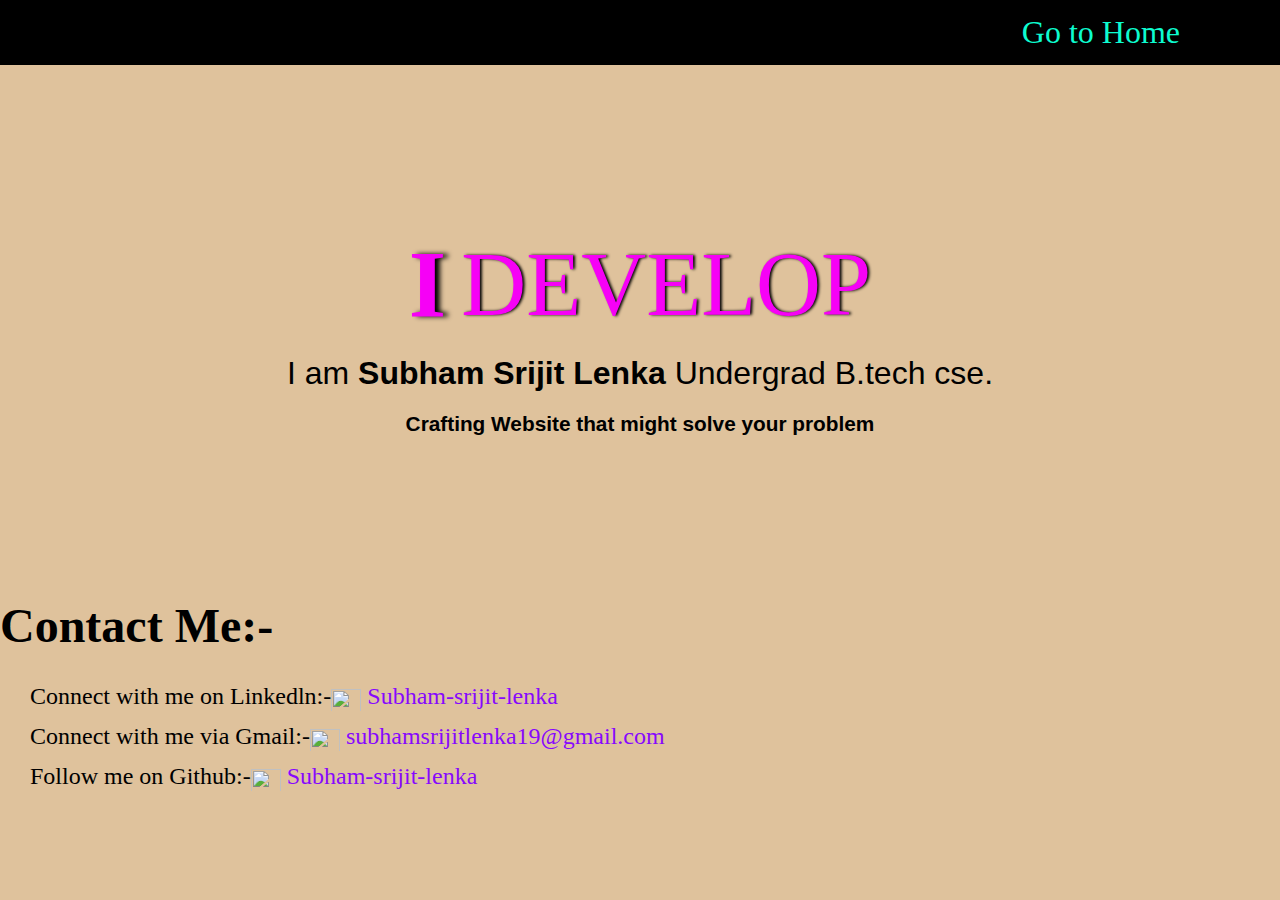
==== about.html @ ac0ec558 "Add files via upload" ====
<!DOCTYPE html>
<html lang="en">

<head>
    <meta charset="UTF-8">
    <meta http-equiv="X-UA-Compatible" content="IE=edge">
    <meta name="viewport" content="width=device-width, initial-scale=1.0">
    <title>Document</title>
    <link rel="stylesheet" href="style.css">
</head>

<body>
    <header class="a" style="background-color: black; height:65px;">
        <div class="s"><a class="home" href="../index.html">Go to Home</a></div>
    </header>
    <main>
        <div class="box">
            <div class="title">
                <h1>I</h1>
                <div class="slider">
                    <div>DAZZLE</div>
                    <div>DEVELOP</div>
                    <div>DESIGN</div>
                </div>
            </div>
            <p>I am <b>Subham Srijit Lenka </b> Undergrad B.tech cse.</p>
            <p style="font-size: 1.3rem;"><b>Crafting Website that might solve your problem</b></p>
        </div>
        <!-- <hr> -->
        <div class="contact">
            <h1>Contact Me:-</h1>
            <div class="b1">
                <p class="b2">Connect with me on Linkedln:- <a
                        href="https://www.linkedin.com/in/subham-srijit-lenka/"><span class="logo"><img
                                src="images/linkedln.jpg" alt=""></span> Subham-srijit-lenka</a></p>
                <p class="b2">Connect with me via Gmail:- <a href="mailto:subhamsrijitlenk19@gmail.com"> <span
                            class="logo"><img src="images/gmaillogo.jpg" alt=""></span> subhamsrijitlenka19@gmail.com</a></p>
                <p class="b2"> Follow me on Github:- <a href="https://github.com/Subham-srijit-lenka"> <span
                            class="logo"><img src="images/github.jpg" alt=""></span> Subham-srijit-lenka</a></p>
            </div>
        </div>
    </main>
</body>

</html>
---- style.css ----
* {
    margin: 0;
    padding: 0;
}

body {
    background-color: rgb(223, 194, 156);
}

nav {
    display: flex;
    align-items: center;
    background-color: black;
    width: 100vw;
}

nav ul {
    display: flex;
    list-style-type: none;
    height: 65px;
    width: 50%;
    color: white;
    align-items: center;
}

#logo {
    display: flex;
    align-items: center;
    font-weight: bolder;
    font-size: 1.3rem;
    padding: 0 35px;
}

nav ul img {
    height: 50px;
}

nav ul li {
    padding: 0 15px;
    text-decoration: none;
}

nav ul li a {
    text-decoration: none;
    color: white;
}

#search {
    width: 50%;
    text-align: right;
}

#ser {
    padding: 0 10px;
    font-size: 1rem;
    border-radius: 10px;
    border-color: transparent;
}

#btn {
    margin: 0 25px 0 15px;
    width: 65px;
    border-radius: 5px;
    border-color: transparent;
}


nav ul a:hover {
    color: turquoise;
    text-decoration: underline white;
}

.footer {
    display: flex;
    background-color: rgb(246, 217, 180);
    ;
    color: crimson;
    margin-top: 20px;
    line-height: 1.3rem;
    padding: 5px 200px;
    align-items: flex-end;
}

.footer-column {
    margin: 0 50px;

}

* {
    box-sizing: border-box
}

.mySlides1,
.mySlides2,
.mySlides3,
.mySlide4,
.mySlide5,
.mySlide6 {
    display: none
}

img {
    vertical-align: middle;
}

.slideshow-container {
    position: relative;
    margin: 45px 0 0 0;
    transition: opacity 0.5s ease-in-out;
}

.prev,
.next {
    cursor: pointer;
    position: absolute;
    top: 45%;
    width: auto;
    padding: 16px;
    margin-top: -22px;
    color: black;
    background-color: yellow;
    font-weight: bold;
    font-size: 18px;
    transition: 0.6s ease;
    border-radius: 0 4px 4px 0;
    user-select: none;
}

.next {
    right: 0;
    border-radius: 3px 0 0 3px;
}

.prev:hover,
.next:hover {
    background-color: #036ef2;
    color: rgb(232, 252, 8);
}

.slideshow-container img {
    width: 800px;
    height: 600px;
    border-radius: 20px;
    box-shadow: 0px 0px 0px 3px rgba(248, 229, 9, 1),
        0px 0px 0px 10px rgba(0, 0, 0, 1);
}

.place-heading {
    text-align: center;
    color: rgb(230, 12, 238);
    background-color: black;
    padding: 10px 0;
    margin: 0 30px;
    font-size: 2rem;
    margin-top: 10px;
    border-radius: 15px;
    box-shadow: rgba(0, 0, 0, 0.35) 0px 5px 15px;
}



.navbar {
    display: flex;
    margin: 0;
    background-color: black;
    height: 70px;
    width: 100%;
}

.s,
.heading {
    display: flex;
    width: 50%;
    text-decoration: none;
    align-items: center;
    justify-content: flex-end;
}

.heading {
    font-size: 4rem;
    color: rgb(3, 3, 246);
    text-shadow: 2px 0 rgb(12, 240, 183);
}

.s {
    font-size: 2rem;
    padding-right: 100px;
}

.home {
    color: rgb(13, 252, 208);
    text-decoration: none;
}

.home:hover {
    color: whitesmoke;
    text-decoration: underline cyan;
}

.a {
    display: flex;
    align-items: center;
    justify-content: flex-end;
}

.box {
    width: 100%;
    text-align: center;
    margin: 170px 0;
}

.box p {
    margin: 20px auto;
    font-family: sans-serif;
    font-size: 2rem;
}

.title {
    display: flex;
    color: rgb(246, 1, 246);
    font-size: 3rem;
    line-height: 100px;
    height: 100px;
    text-align: left;
    justify-content: center;
    align-items: center;
    overflow: hidden;
}

.title h1 {
    text-shadow: 5px 0 5px black;
}

.slider {
    color: rgb(246, 1, 246);
    text-shadow: 2px 0 3px black;
    margin-left: 15px;
    font-size: 90px;
    box-sizing: border-box;
    animation: slider 6s linear infinite;
}

@keyframes slider {
    0% {
        margin-top: -400px;
    }

    5% {
        margin-top: -200px;
    }

    30% {
        margin-top: -200px;
    }

    35% {
        margin-top: 0px;
    }

    65% {
        margin-top: 0px;
    }

    70% {
        margin-top: 200px;
    }

    100% {
        margin-top: 200px;
    }
}

.logo img {
    height: 25px;
    width: 30px;
}

.contact {
    font-size: 1.5rem;
    line-height: 2.5rem;
}

.b1 {
    display: block;
    margin: 30px 0 0 30px;
}

.b2 {
    display: flex;
    align-items: center;
}

.b2 a {
    text-decoration: none;
    color: rgb(135, 8, 253);
}

.b2 a:hover {
    text-decoration: underline rgb(247, 0, 255);
    color: rgb(16, 2, 30)
}


.flip-card {
    width: 275px;
    height: 260px;
    perspective: 1000px;
    margin: 50px 30px 0 30px;
    box-sizing: border-box;
}

.flip-card-inner {
    position: relative;
    width: 100%;
    height: 100%;
    text-align: center;
    transition: transform 0.6s;
    transform-style: preserve-3d;
}

.flip-card:focus {
    outline: 0;
}

.flip-card-front img {
    height: 100%;
    width: 100%;
    padding: 0 10px;
    border-radius: 20px;
}

.flip-card:hover .flip-card-inner,
.flip-card:focus .flip-card-inner {
    transform: rotateY(180deg);
}

.flip-card-front,
.flip-card-back {
    position: absolute;
    width: 100%;
    height: 100%;
    backface-visibility: hidden;
}

.flip-card-front {
    z-index: 2;
    display: flex;
    justify-content: center;
    align-items: center;
    border-radius: 20px;
    background-color: transparent;
    box-shadow: 5px 5px 38px 0px rgba(0, 0, 0, 0.3) inset,
        15px 15px 15px -10px rgba(0, 0, 0, 1);

}

.flip-card-front figcaption {
    background-color: white;
    border-radius: 20px;
    margin: 20px 5px 0 5px;
    padding: 5px;
    font-size: 1.5rem;
}

.flip-card-back {
    color: rgb(38, 6, 240);
    transform: rotateY(180deg);
    z-index: 1;
    display: flex;
    justify-content: center;
    align-items: center;
}

.flip-card-back h3 {
    font-size: 1.4rem;
    text-align: center;
}

.content {
    height: 79vh;
    width: 70vw;
    margin-top: 50px;
    background-color: rgb(248, 244, 244);
    border-radius: 30px;
    box-shadow: 0 0 10px 0 rgba(0, 0, 0, 0.45) inset;
}

.content p {
    font-size: 1.3rem;
}

.content h2 {
    font-size: 2rem;
    text-align: center;
    margin-top: 5%;
}

.mainbox{
    display: flex;
    width: 100vw;
    height: 90vh;
}


.backgroundslide{
    width: 75%;
    height: 400px;
    margin: 30px 15px 0 0;
    position: absolute;
    background-image: url('images/1.jpg');
    background-size: 100% 100%;
    box-shadow: 1px 2px 10px 5px rgb(0, 0, 0);
    border-radius: 20px;
    animation: backslider 20s infinite linear;
}

@keyframes backslider {
    0% {
        background-image: url('images/2.jpg');
    }

    20% {
        background-image: url('images/4.jpg');
    }

    40% {
        background-image: url('images/3.jpg');
    }

    60% {
        background-image: url('images/1.jpg');
    }

    80% {
        background-image: url('images/5.jpg');
    }
}

.mainbody{
    width:75vw;
    height:450px;
    justify-content: flex-end;
}
.odishamain{
    width:100%;
    display: flex;
    margin-bottom: 0;
}
.oaside{
    width:20vw;
    height:100vh;
    margin:20px 2vw 0 1.5vw;
    background-color:rgb(231, 231, 137); 
    border-radius: 30px;
    box-shadow: 0px 0px 10px 5px rgba(0,0,0,0.45) inset;
    text-align: center;
}
.otext{
    height:45vh;
    border-radius: 20px;
    box-shadow: 1px 1px 10px 5px rgb(0, 0, 0);
    text-align: center;
    margin-top: 20px;
}
.otext p{
    font-size: 1.3rem;
    line-height: 1.2rem;
    color: #4B0082;
}
.otext h1{
    font-size: 3rem;
    padding: 8px 0 8px 0;
    text-shadow: 0 0 3px #FF0000, 0 0 5px #ff00c8;
    text-decoration: dotted blue underline;
}

.oaside h1{
    color: #ff00c8;
    margin-top: 10px;
}
.oaside p{ 
    margin: 20px 10px;
    line-height: 1.2rem;
}

.oaside p b{
    color: red;
    font-size: 1.1rem;
}
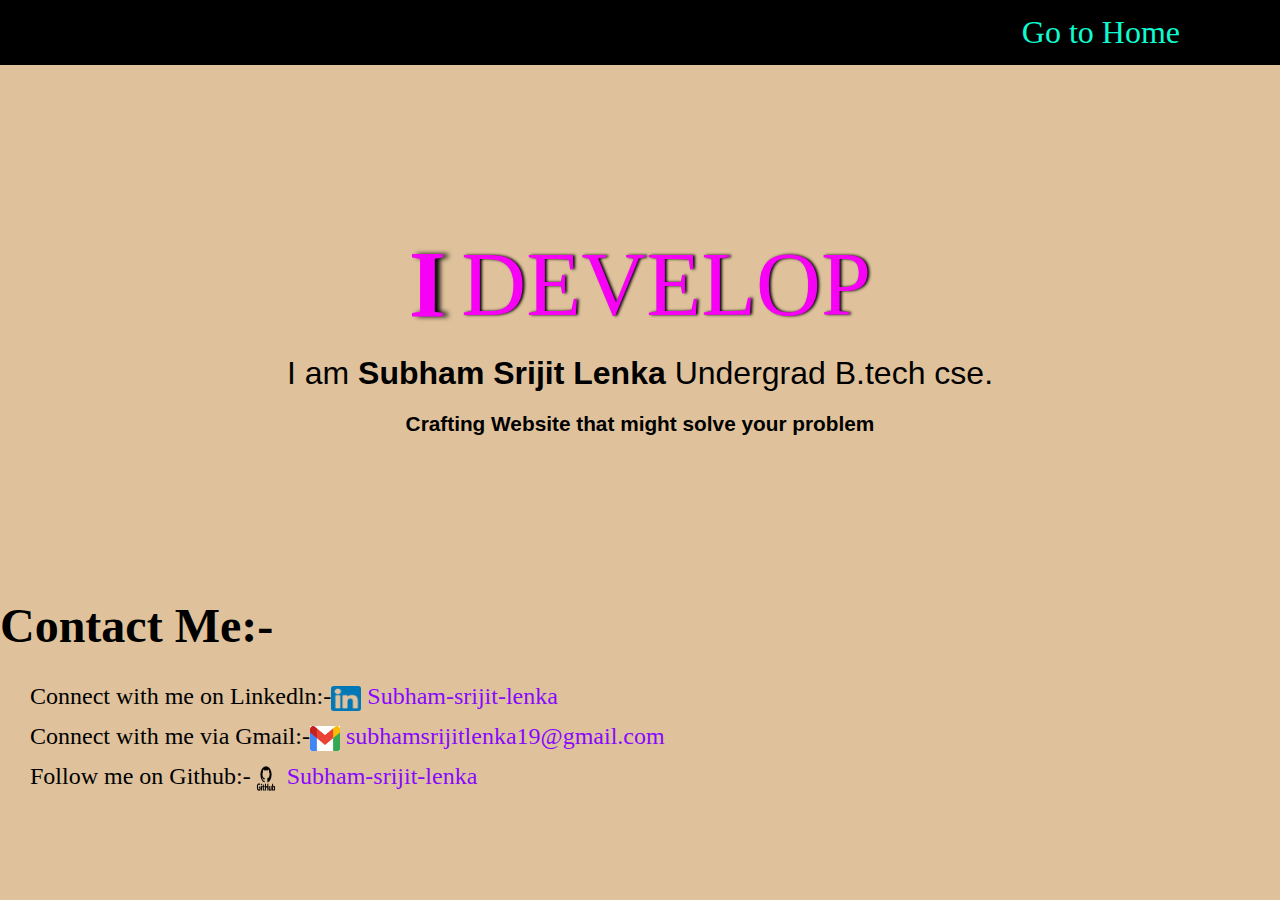
==== commit d6296905: "Update about.html" ====
--- a/about.html
+++ b/about.html
@@ -11,7 +11,7 @@
 
 <body>
     <header class="a" style="background-color: black; height:65px;">
-        <div class="s"><a class="home" href="../index.html">Go to Home</a></div>
+        <div class="s"><a class="home" href="index.html">Go to Home</a></div>
     </header>
     <main>
         <div class="box">
@@ -42,4 +42,4 @@
     </main>
 </body>
 
-</html>+</html>
